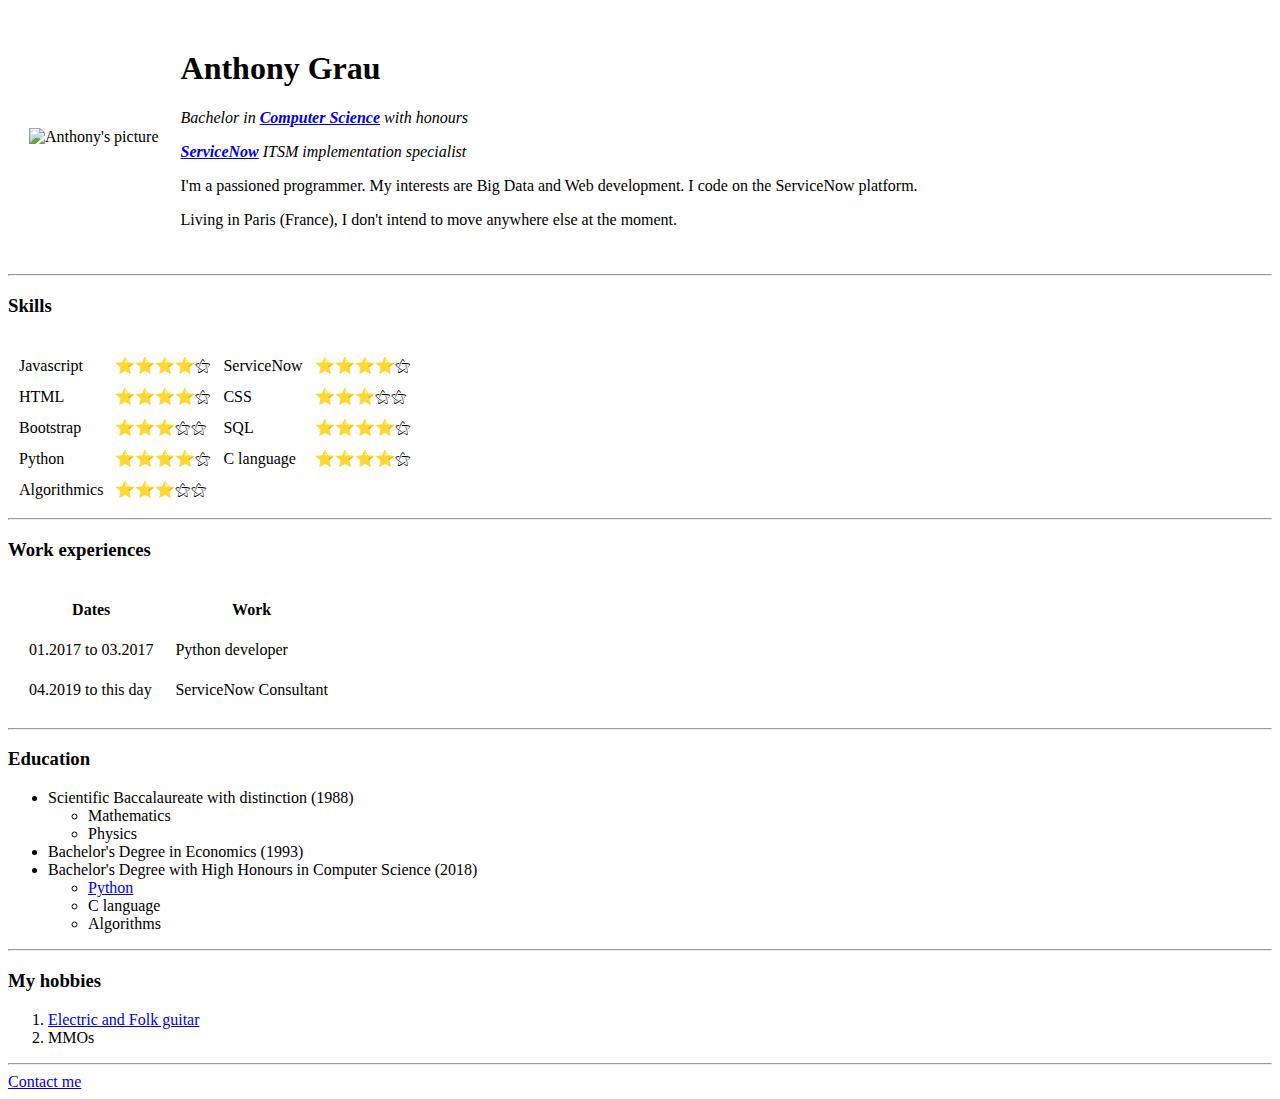
==== index.html @ 555ae1f7 "Added my location on the main page." ====
<!DOCTYPE html>
<html lang="en" dir="ltr">

<head>
  <meta charset="utf-8">
  <title>♻ Anthony's page</title>
  <meta name="description" content="My HTML page project.">
</head>

<body>
  <table cellspacing="20">
    <tbody>
      <tr>
        <td><img src="img/Me.png" alt="Anthony's picture"></td>
        <td>
          <h1>Anthony Grau</h1>
          <p><i><em>Bachelor in <b><strong><a href="https://www.iedparis8.net/nos-formations/licence-informatique/">Computer Science</a></strong></b> with honours</em></i></p>
          <p><i><em><b><strong><a href="https://developer.servicenow.com/app.do#!/home">ServiceNow</a></strong></b> ITSM implementation specialist</em></i></p>
          <p>I'm a passioned programmer. My interests are Big Data and Web development. I code on the ServiceNow platform.</p>
          <p>Living in Paris (France), I don't intend to move anywhere else at the moment.</p>
        </td>
      </tr>
    </tbody>
  </table>
  <hr>
  <h3>Skills</h3>
  <table cellspacing="10">
    <tbody>
      <tr>
      <tr>
        <td>Javascript</td>
        <td>⭐⭐⭐⭐⚝</td>
        <td>ServiceNow</td>
        <td>⭐⭐⭐⭐⚝</td>
      </tr>
      </tr>
      <tr>
        <td>HTML</td>
        <td>⭐⭐⭐⭐⚝</td>
        <td>CSS</td>
        <td>⭐⭐⭐⚝⚝</td>
      </tr>
      <tr>
        <td>Bootstrap</td>
        <td>⭐⭐⭐⚝⚝</td>
        <td>SQL</td>
        <td>⭐⭐⭐⭐⚝</td>
      </tr>
      <tr>
        <td>Python</td>
        <td>⭐⭐⭐⭐⚝</td>
        <td>C language</td>
        <td>⭐⭐⭐⭐⚝</td>
      </tr>
      <tr>
        <td>Algorithmics</td>
        <td>⭐⭐⭐⚝⚝</td>
      </tr>
    </tbody>
  </table>
  <hr>
  <h3>Work experiences</h3>
  <table cellspacing="20">
    <thead>
      <th>Dates</th>
      <th>Work</th>
    </thead>
    <tbody>
      <tr>
        <td>01.2017 to 03.2017</td>
        <td>Python developer</td>
      </tr>
      <tr>
        <td>04.2019 to this day</td>
        <td>ServiceNow Consultant</td>
      </tr>
    </tbody>
  </table>
  <hr>
  <h3>Education</h3>
  <ul>
    <li>Scientific Baccalaureate with distinction (1988)
      <ul>
        <li>Mathematics</li>
        <li>Physics</li>
      </ul>
    </li>
    <li>Bachelor's Degree in Economics (1993)</li>
    <li>Bachelor's Degree with High Honours in Computer Science (2018)
      <ul>
        <li><a href="https://www.python.org/">Python</a></li>
        <li>C language</li>
        <li>Algorithms</li>
      </ul>
    </li>
  </ul>
  <hr>
  <h3>My hobbies</h3>
  <ol>
    <li><a href="https://www.justinguitar.com/">Electric and Folk
        guitar</a></li>
    <li>MMOs</li>
  </ol>
  <hr>
  <a href="contact.html">Contact me</a>
</body>

</html>
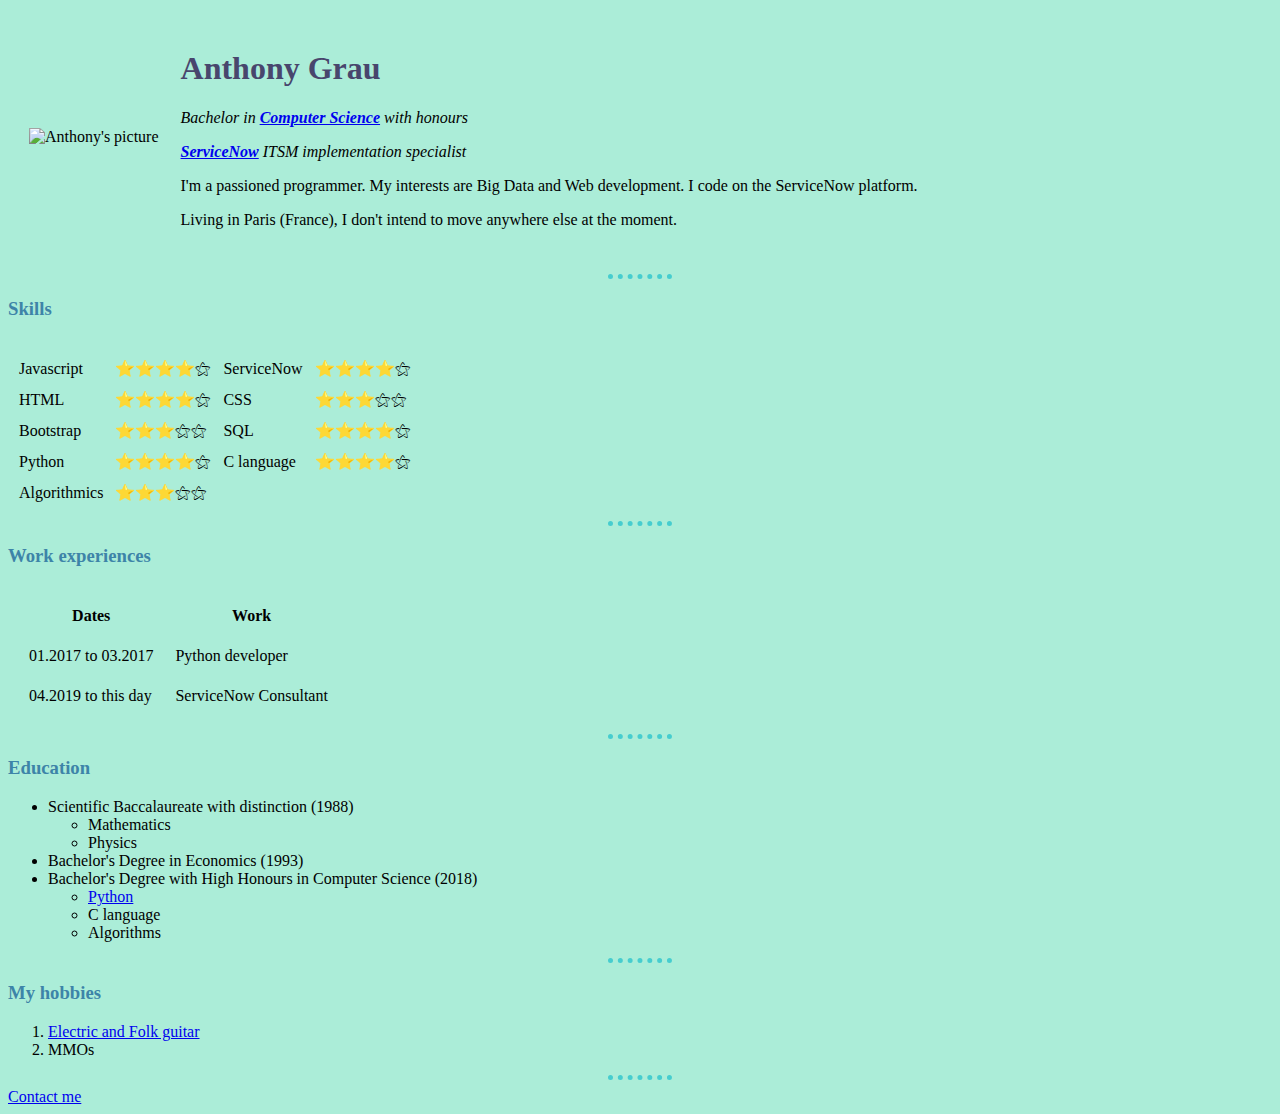
==== commit a8c6c73c: "Add some beginner CSS" ====
--- a/index.html
+++ b/index.html
@@ -5,6 +5,7 @@
   <meta charset="utf-8">
   <title>♻ Anthony's page</title>
   <meta name="description" content="My HTML page project.">
+  <link rel="stylesheet" href="css/styles.css">
 </head>
 
 <body>
--- a/css/styles.css
+++ b/css/styles.css
@@ -0,0 +1,17 @@
+body {
+  background-color: #abedd8;
+}
+
+h1 {
+  color: #48466d;
+}
+
+h3 {
+  color: #3d84a8;
+}
+
+hr {
+  border: none;
+  border-top: 5px dotted #46cdcf;
+  width: 5%;
+}
